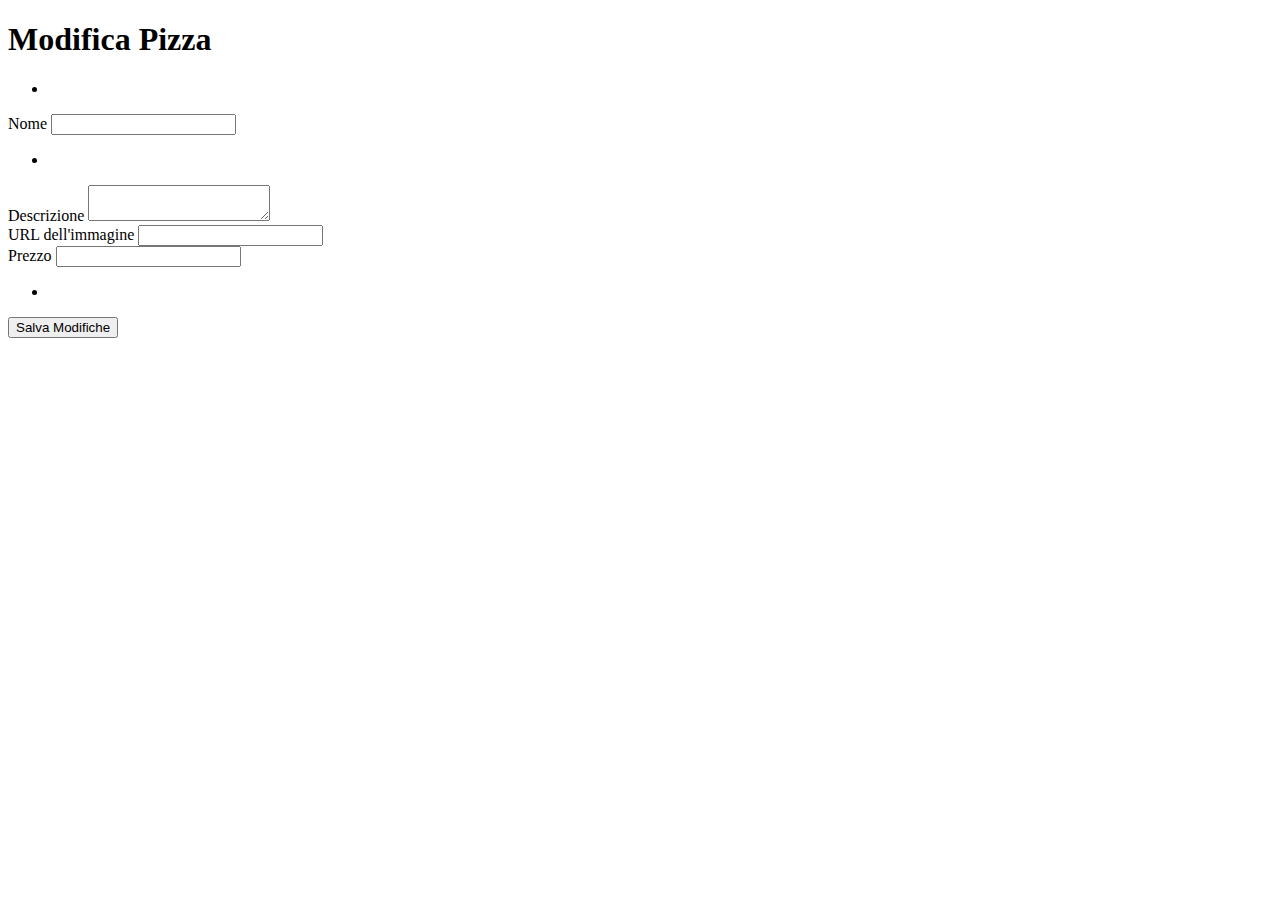
==== src/main/resources/templates/edit-pizza.html @ 0fb3b8fb "uploaded program" ====
<!DOCTYPE html>
<html xmlns:th="http://www.thymeleaf.org">
<head>
    <meta charset="UTF-8">
    <title>Modifica Pizza</title>
    <link rel="stylesheet" th:href="@{/webjars/bootstrap/5.2.3/css/bootstrap.min.css}" /><link rel="stylesheet"
	th:href="@{/css/main.css}" />
</head>
<body class="vs-bg-custom vs-fixed-height-100 text-white">
    <div class="container my-5 py-5">
        <h1 class="mt-5 mb-4 text-center vs-form-padding">Modifica Pizza</h1>
        <form th:action="@{/pizzas/edit/{id}(id=${pizza.id})}" th:object="${pizza}" method="post">
            <ul>
                <li th:each="err : ${#fields.allErrors()}" th:text="${err}" class="text-danger"></li>
            </ul>
            <div class="form-group">
                <label for="name">Nome</label>
                <input type="text" class="form-control" id="name" name="name" th:value="${pizza.name}" th:errorClass="is-invalid" />
                <div th:if="${#fields.hasErrors('name')}" class="invalid-feedback">
                    <ul>
                        <li th:each="err : ${#fields.errors('name')}" th:text="${err}"></li>
                    </ul>
                </div>
            </div>
            <div class="form-group mt-3">
                <label for="description">Descrizione</label>
                <textarea class="form-control" id="description" name="description" th:text="${pizza.description}" ></textarea>
            </div>
            <div class="form-group mt-3">
                <label for="imgURL">URL dell'immagine</label>
                <input type="text" class="form-control" id="imgURL" name="imgURL" th:value="${pizza.imgURL}" />
            </div>
            <div class="form-group mt-3">
                <label for="price">Prezzo</label>
                <input type="text" class="form-control" id="price" name="price" th:value="${pizza.price}" th:errorClass="is-invalid" />
                <div th:if="${#fields.hasErrors('price')}" class="invalid-feedback">
                    <ul>
                        <li th:each="err : ${#fields.errors('price')}" th:text="${err}"></li>
                    </ul>
                </div>
            </div>
            <input type="hidden" th:name="_method" th:value="put" />
            <button type="submit" class="btn btn-primary mt-3">Salva Modifiche</button>
            <div th:replace="~{fragments :: back}"></div>
        </form>
        
    </div>
    <script th:src="@{/webjars/bootstrap/5.2.3/js/bootstrap.min.js}"></script>
    
</body>
</html>
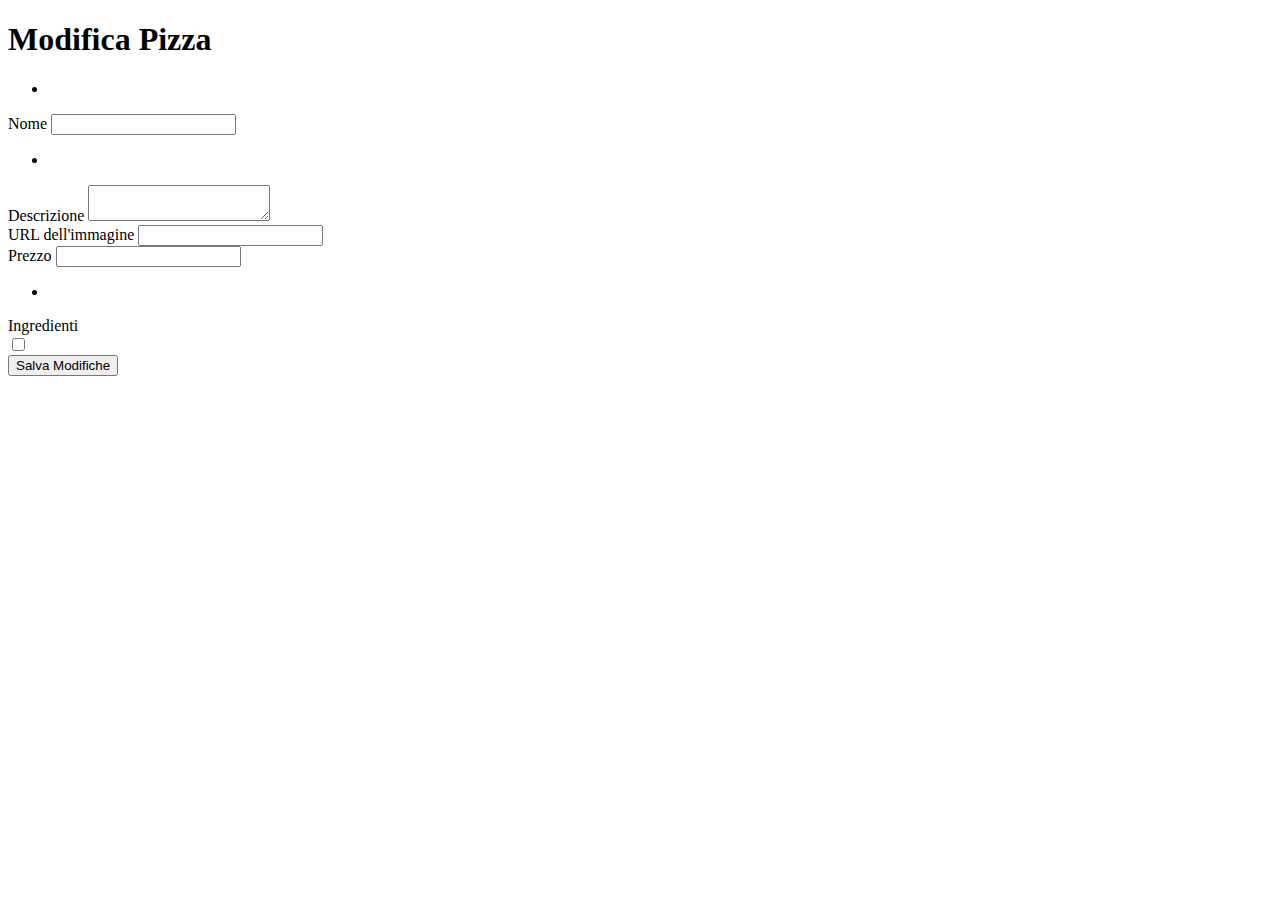
==== commit e5cbd17c: "added ingredients to create" ====
--- a/src/main/resources/templates/edit-pizza.html
+++ b/src/main/resources/templates/edit-pizza.html
@@ -1,51 +1,77 @@
 <!DOCTYPE html>
 <html xmlns:th="http://www.thymeleaf.org">
 <head>
-    <meta charset="UTF-8">
-    <title>Modifica Pizza</title>
-    <link rel="stylesheet" th:href="@{/webjars/bootstrap/5.2.3/css/bootstrap.min.css}" /><link rel="stylesheet"
-	th:href="@{/css/main.css}" />
+<meta charset="UTF-8">
+<title>Modifica Pizza</title>
+<link rel="stylesheet"
+	th:href="@{/webjars/bootstrap/5.2.3/css/bootstrap.min.css}" />
+<link rel="stylesheet" th:href="@{/css/main.css}" />
 </head>
 <body class="vs-bg-custom vs-fixed-height-100 text-white">
-    <div class="container my-5 py-5">
-        <h1 class="mt-5 mb-4 text-center vs-form-padding">Modifica Pizza</h1>
-        <form th:action="@{/pizzas/edit/{id}(id=${pizza.id})}" th:object="${pizza}" method="post">
-            <ul>
-                <li th:each="err : ${#fields.allErrors()}" th:text="${err}" class="text-danger"></li>
-            </ul>
-            <div class="form-group">
-                <label for="name">Nome</label>
-                <input type="text" class="form-control" id="name" name="name" th:value="${pizza.name}" th:errorClass="is-invalid" />
-                <div th:if="${#fields.hasErrors('name')}" class="invalid-feedback">
-                    <ul>
-                        <li th:each="err : ${#fields.errors('name')}" th:text="${err}"></li>
-                    </ul>
-                </div>
-            </div>
-            <div class="form-group mt-3">
-                <label for="description">Descrizione</label>
-                <textarea class="form-control" id="description" name="description" th:text="${pizza.description}" ></textarea>
-            </div>
-            <div class="form-group mt-3">
-                <label for="imgURL">URL dell'immagine</label>
-                <input type="text" class="form-control" id="imgURL" name="imgURL" th:value="${pizza.imgURL}" />
-            </div>
-            <div class="form-group mt-3">
-                <label for="price">Prezzo</label>
-                <input type="text" class="form-control" id="price" name="price" th:value="${pizza.price}" th:errorClass="is-invalid" />
-                <div th:if="${#fields.hasErrors('price')}" class="invalid-feedback">
-                    <ul>
-                        <li th:each="err : ${#fields.errors('price')}" th:text="${err}"></li>
-                    </ul>
-                </div>
-            </div>
-            <input type="hidden" th:name="_method" th:value="put" />
-            <button type="submit" class="btn btn-primary mt-3">Salva Modifiche</button>
-            <div th:replace="~{fragments :: back}"></div>
-        </form>
-        
-    </div>
-    <script th:src="@{/webjars/bootstrap/5.2.3/js/bootstrap.min.js}"></script>
-    
+	<div class="container my-5 py-5">
+		<h1 class="mt-5 mb-4 text-center vs-form-padding">Modifica Pizza</h1>
+		<form th:action="@{/pizzas/edit/{id}(id=${pizza.id})}"
+			th:object="${pizza}" method="post">
+			<ul>
+				<li th:each="err : ${#fields.allErrors()}" th:text="${err}"
+					class="text-danger"></li>
+			</ul>
+			<div class="form-group">
+				<label for="name">Nome</label> <input type="text"
+					class="form-control" id="name" name="name" th:value="${pizza.name}"
+					th:errorClass="is-invalid" />
+				<div th:if="${#fields.hasErrors('name')}" class="invalid-feedback">
+					<ul>
+						<li th:each="err : ${#fields.errors('name')}" th:text="${err}"></li>
+					</ul>
+				</div>
+			</div>
+			<div class="form-group mt-3">
+				<label for="description">Descrizione</label>
+				<textarea class="form-control" id="description" name="description"
+					th:text="${pizza.description}"></textarea>
+			</div>
+			<div class="form-group mt-3">
+				<label for="imgURL">URL dell'immagine</label> <input type="text"
+					class="form-control" id="imgURL" name="imgURL"
+					th:value="${pizza.imgURL}" />
+			</div>
+			<div class="form-group mt-3">
+				<label for="price">Prezzo</label> <input type="text"
+					class="form-control" id="price" name="price"
+					th:value="${pizza.price}" th:errorClass="is-invalid" />
+				<div th:if="${#fields.hasErrors('price')}" class="invalid-feedback">
+					<ul>
+						<li th:each="err : ${#fields.errors('price')}" th:text="${err}"></li>
+					</ul>
+				</div>
+			</div>
+			<div class="form-group mt-3">
+				<label for="ingredients">Ingredienti</label>
+				<div>
+					<div th:each="ingredient : ${ingredients}">
+						<div class="form-check">
+							<input type="checkbox" class="form-check-input"
+								th:id="${'ingredient-' + ingredient.id}" th:name="ingredients"
+								th:value="${ingredient.id}"
+								th:checked="${pizza.ingredients.contains(ingredient)}" />
+								 <label
+								class="form-check-label"
+								th:for="${'ingredient-' + ingredient.id}"
+								th:text="${ingredient.title}"></label>
+						</div>
+					</div>
+				</div>
+			</div>
+
+			<input type="hidden" th:name="_method" th:value="put" />
+			<button type="submit" class="btn btn-primary mt-3">Salva
+				Modifiche</button>
+			<div th:replace="~{fragments :: back}"></div>
+		</form>
+
+	</div>
+	<script th:src="@{/webjars/bootstrap/5.2.3/js/bootstrap.min.js}"></script>
+
 </body>
 </html>
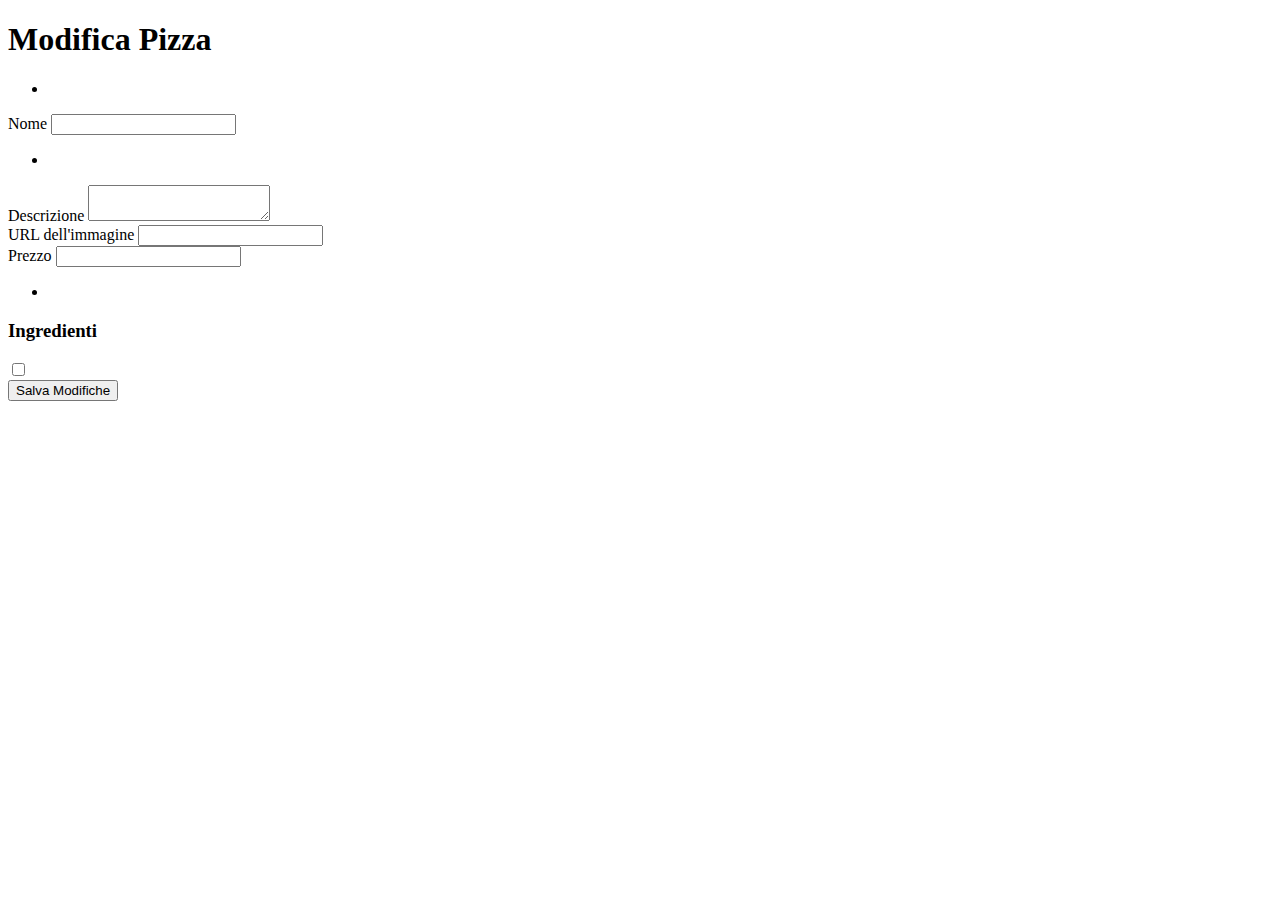
==== commit 30b80be9: "better css style" ====
--- a/src/main/resources/templates/edit-pizza.html
+++ b/src/main/resources/templates/edit-pizza.html
@@ -8,8 +8,9 @@
 <link rel="stylesheet" th:href="@{/css/main.css}" />
 </head>
 <body class="vs-bg-custom vs-fixed-height-100 text-white">
-	<div class="container my-5 py-5">
-		<h1 class="mt-5 mb-4 text-center vs-form-padding">Modifica Pizza</h1>
+<div th:replace="~{fragments :: navbar}"></div>
+	<div class="container my-5 py-3">
+		<h1 class="mb-4 text-center vs-form-padding">Modifica Pizza</h1>
 		<form th:action="@{/pizzas/edit/{id}(id=${pizza.id})}"
 			th:object="${pizza}" method="post">
 			<ul>
@@ -46,10 +47,10 @@
 					</ul>
 				</div>
 			</div>
-			<div class="form-group mt-3">
-				<label for="ingredients">Ingredienti</label>
-				<div>
-					<div th:each="ingredient : ${ingredients}">
+			<div class="form-group col-12 row mt-4">
+				<h3 class="col-12" for="ingredients">Ingredienti</h3>
+				<div class="row">
+					<div class="col-2 ms-3" th:each="ingredient : ${ingredients}">
 						<div class="form-check">
 							<input type="checkbox" class="form-check-input"
 								th:id="${'ingredient-' + ingredient.id}" th:name="ingredients"
@@ -65,7 +66,7 @@
 			</div>
 
 			<input type="hidden" th:name="_method" th:value="put" />
-			<button type="submit" class="btn btn-primary mt-3">Salva
+			<button type="submit" class="btn btn-success mt-4">Salva
 				Modifiche</button>
 			<div th:replace="~{fragments :: back}"></div>
 		</form>
